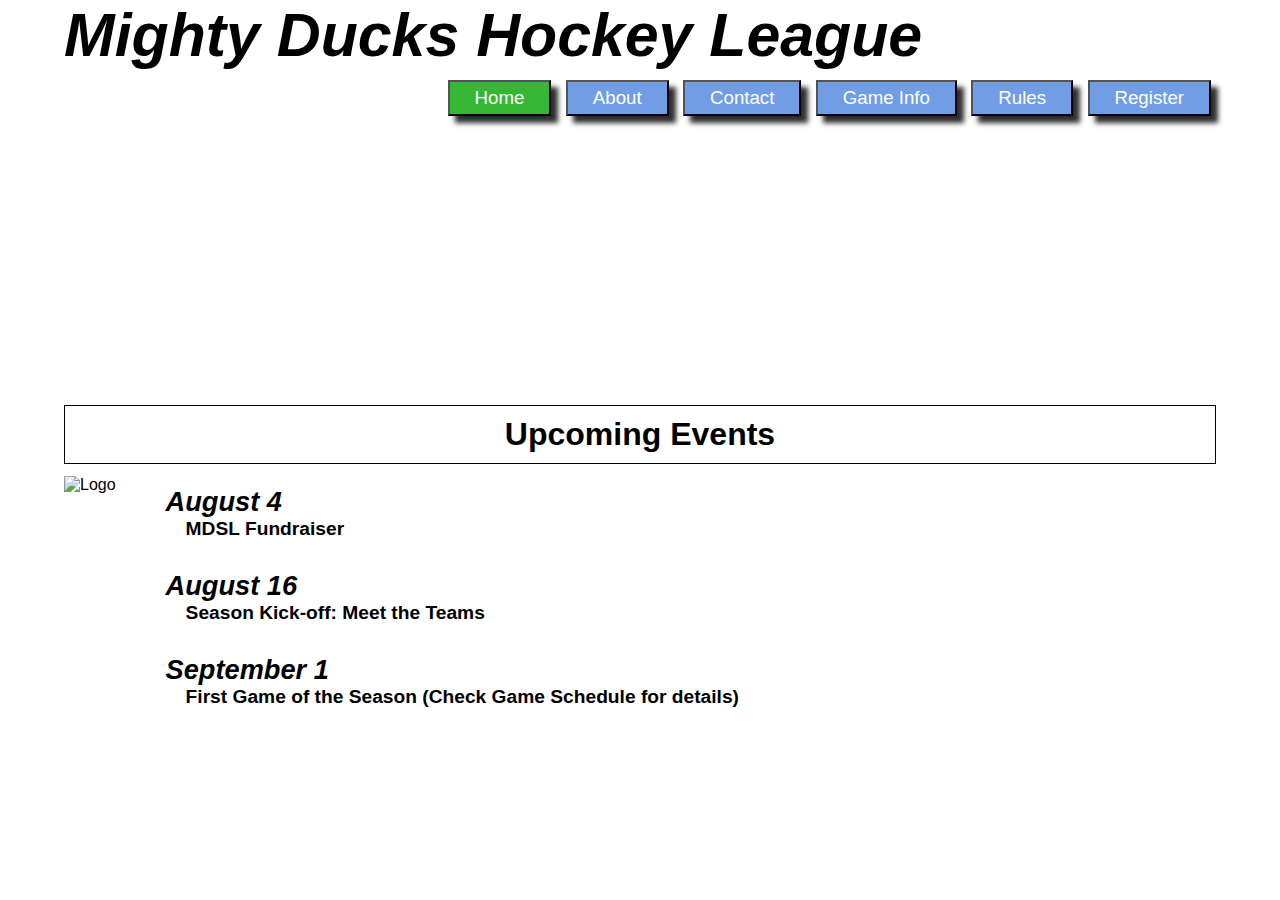
==== index.html @ ae867e53 ":bug: Fix: Fix the active class for pages and move the styles file and its routes in each html page" ====
<!DOCTYPE html>
<html lang="en">
<head>
    <meta charset="UTF-8">
    <meta http-equiv="X-UA-Compatible" content="IE=edge">
    <meta name="viewport" content="width=device-width, initial-scale=1.0">
    <title>Home</title>
    <link rel="stylesheet" href="./styles/mdhl.css">
</head>
<body>
    <header>
        <nav class="banner-ctn">
            <h1 class="banner-title italic">Mighty Ducks Hockey League</h1>
            <div class="navbar">
                <button class="btn active">
                    <a class="navbar-link" href="index.html">Home</a>
                </button>
                <button class="btn">
                    <a class="navbar-link" href="pages/about.html">About</a></button>
                <button class="btn">
                    <a class="navbar-link" href="pages/contact.html">Contact</a>
                </button>
                <button class="btn">
                    <a class="navbar-link" href="pages/gameinfo.html">Game Info</a>
                </button>
                <button class="btn">
                    <a class="navbar-link" href="pages/rules.html">Rules</a>
                </button>
                <button class="btn">
                    <a class="navbar-link" href="pages/registration.html">Register</a>
                </button>
            </div>
            <div class="home-banner">
            </div>
            <div class="section-title-ctn">
                <h2 class="section-title">Upcoming Events</h2>
            </div>
        </nav>
    </header>
    <main id="main-ctn">
        <div class="logo-ctn">
            <img class="logo" src="./assets/image/logo_mighty_ducks-01.png" alt="Logo">
        </div>
        <section class="event-ctn">
                <article class="event-item">
                    <h3 class="event-item-title italic bold">August 4</h3>
                    <p class="event-item-p bold sangria">MDSL Fundraiser</p>
                </article>
                <article class="event-item"> 
                    <h3 class="event-item-title italic bold">August 16</h3>
                    <p class="event-item-p bold sangria">Season Kick-off: Meet the Teams</p>
                </article>
                <article class="event-item"> 
                    <h3 class="event-item-title italic bold">September 1</h3>
                    <p class="event-item-p bold sangria">First Game of the Season (Check Game Schedule for details)</p>
                </article>
        </section>
    </main>
</body>
</html>
---- styles/mdhl.css ----
@import url('https://fonts.googleapis.com/css2?family=Comic+Neue:ital,wght@0,400;0,700;1,400;1,700&display=swap');

*{
    margin: 0;
    padding: 0;
    box-sizing: border-box;
    color: black;
    text-decoration: none;
    font-family: Arial, Helvetica, sans-serif
}

body{
    margin: 0 5% 0;
}

/* BANNER START */
.home-banner{
    background-image: url(../assets/image/design1_image1.jpg);
    background-position-y: 60%;
    background-size: cover;
    background-repeat: no-repeat;
    height: 35vh;
}

.section-title-ctn{
    border: 1px solid black;
}

.banner-title{
    font-size: 3.8rem;
    margin-bottom: 20px;
}

.section-title{
    font-size: 2rem;
    text-align: center;
    color: black;
    padding: 10px 0;
}

.banner-ctn{
    position: relative;
}
.navbar{
    right: 0;
    position: absolute;
}
.btn{
    padding: 5px 10px;
    margin: -20px 5px 0;
    background-color: rgb(113, 157, 228);
    -webkit-box-shadow: 7px 7px 5px 0px rgba(0,0,0,0.82);
    -moz-box-shadow: 7px 7px 5px 0px rgba(0,0,0,0.82);
    box-shadow: 7px 7px 5px 0px rgba(0,0,0,0.82);
}

.btn:hover{
    background-color: rgb(53, 183, 53);
}

.navbar-link{
    font-size: 1.4em;
    padding: 15px;
    color: white;
}
/* BANNER ENDS */

/* MAIN START */
.logo{
    height: 200px;
}

#main-ctn{
    display: flex;
    padding: 1% 5% 0 0;
    margin-bottom: 40px;
}

.event-ctn{
    display: flex;
    flex-direction: column;
    justify-content: space-between;
    margin-left: 50px; 
    width: 80%;
}

.event-item{
    padding: 10px 0;
}

.event-item-title{
    font-size: 1.7rem;
}

.event-item-p{
    font-size: 1.2rem;
    padding-bottom: 10px;
}

/* GAME INFORMATION starts */
.schedule-ctn{
    margin: 30px 0 40px 40px;
}

.gi-title{
    font-size: 3rem;
    margin-bottom: 30px;
}

.sch-title{
    margin-bottom: 10px;
}

.sch-subtitle{
    text-decoration: underline;
}

.table thead>tr>th{
    text-align: left;
    font-weight: 700;
    font-size: 1.3rem;
}

.table td{
    padding: 10px 0;
    font-size: 1.1em;
}
.table{
    margin: 30px auto 15px;
    width: 70%;
}

.time{
    text-align: right;
}

.p2{
    margin: 10px 0 15px;
}

.p3{
    margin-bottom: 10px;
}
/* GAME INFORMATION ends */
/* RULES starts */
.rules-ctn{
    width: 90%;
    margin: 30px 5%;
}

.rules-title{
    font-size: 1.5rem;
}

.rules-section-title{
    margin: 20px 0;
}

.field-ptn{
    margin: 20px 0;
}

.lista-circle{
    margin-left: 3rem;
}

.letter-list{
    list-style: lower-latin;
}
/* RULES ends */

/* MAIN ENDS */

/* GENERAL CLASSES starts */
.active{
    background-color: rgb(53, 183, 53);
}

.bold{
    font-weight: bold;
}

.italic{
    font-style: italic;
}

.sangria{
    text-indent: 20px;
}

.start{
    justify-content: flex-start;
}
.grid-2c{
    display: grid;
    grid-template-columns: repeat(2, 1fr);
}

.flex {
    display: flex;
}

.max-content{
    width: max-content;
}

.center{
    text-align: center;
}

/* GENERAL CLASSES ends */
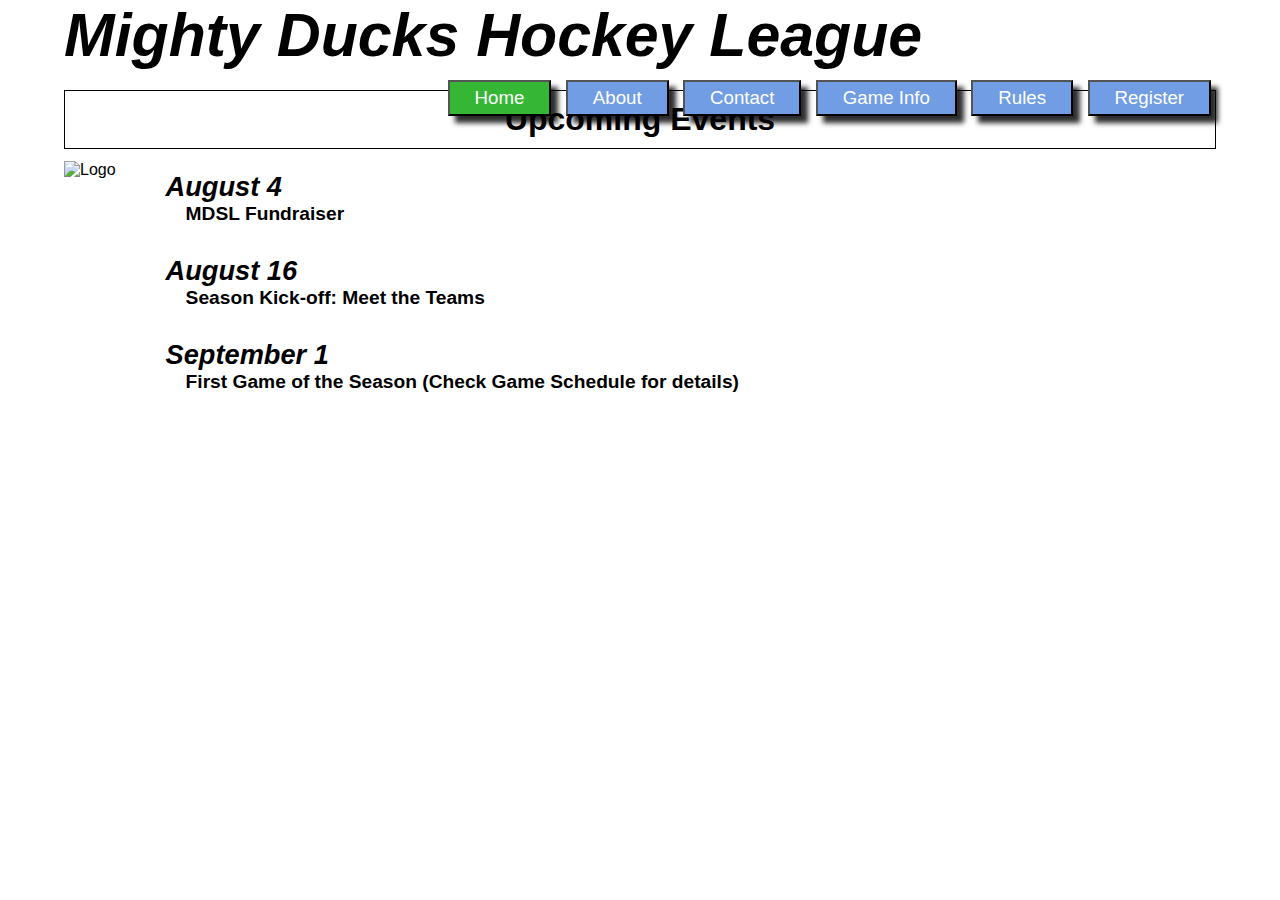
==== commit 78aa403c: ":bug: Fix: Add new class for home banner img route" ====
--- a/index.html
+++ b/index.html
@@ -30,7 +30,7 @@
                     <a class="navbar-link" href="pages/registration.html">Register</a>
                 </button>
             </div>
-            <div class="home-banner">
+            <div class="home-banner-index">
             </div>
             <div class="section-title-ctn">
                 <h2 class="section-title">Upcoming Events</h2>
--- a/styles/mdhl.css
+++ b/styles/mdhl.css
@@ -168,7 +168,74 @@
     list-style: lower-latin;
 }
 /* RULES ends */
-
+/* REGISTRATION stars */
+.forms{
+    margin: 5% 0;  
+}
+
+.container-form {
+    max-width: min-content;
+    margin: 0 auto;
+    background-color: rgb(247, 247, 247);  
+    padding: 20px 20px 0;
+
+}
+.form-title {
+    text-align: center;
+    font-size: 1.8rem;
+    margin: 15px 0;
+}
+
+.sct-title{
+    font-size: 1.3rem;
+    margin: 20px 0 10px;
+}
+
+.sct-subtitle{
+    font-size: 1.1rem;
+    margin-bottom: 15px;
+}
+
+.permision-p{
+    padding: 3px 0;
+}
+
+.input-box{
+    margin: 10px 0;
+}
+
+.option{
+    padding: 5px 0;
+}
+
+.form-btn{
+    margin-top: 10px;
+    width: 100%;
+    font-size: 15px;
+    padding: 5px;
+}
+
+.user-details{
+    gap: 1rem;
+    width: 50vw;
+    margin: 20px 0;
+}
+
+.item3 {
+    display: grid;
+    grid-column: 1/3;
+}
+.input-width {
+    flex-grow: 1;
+    border: none;
+    border-bottom: 1px solid rgb(0, 0, 0);
+    outline: 0;
+    font-size: 15px;
+}
+.input-width:active {
+    border-radius: none;
+}
+/* REGISTRATION ends */
 /* MAIN ENDS */
 
 /* GENERAL CLASSES starts */
